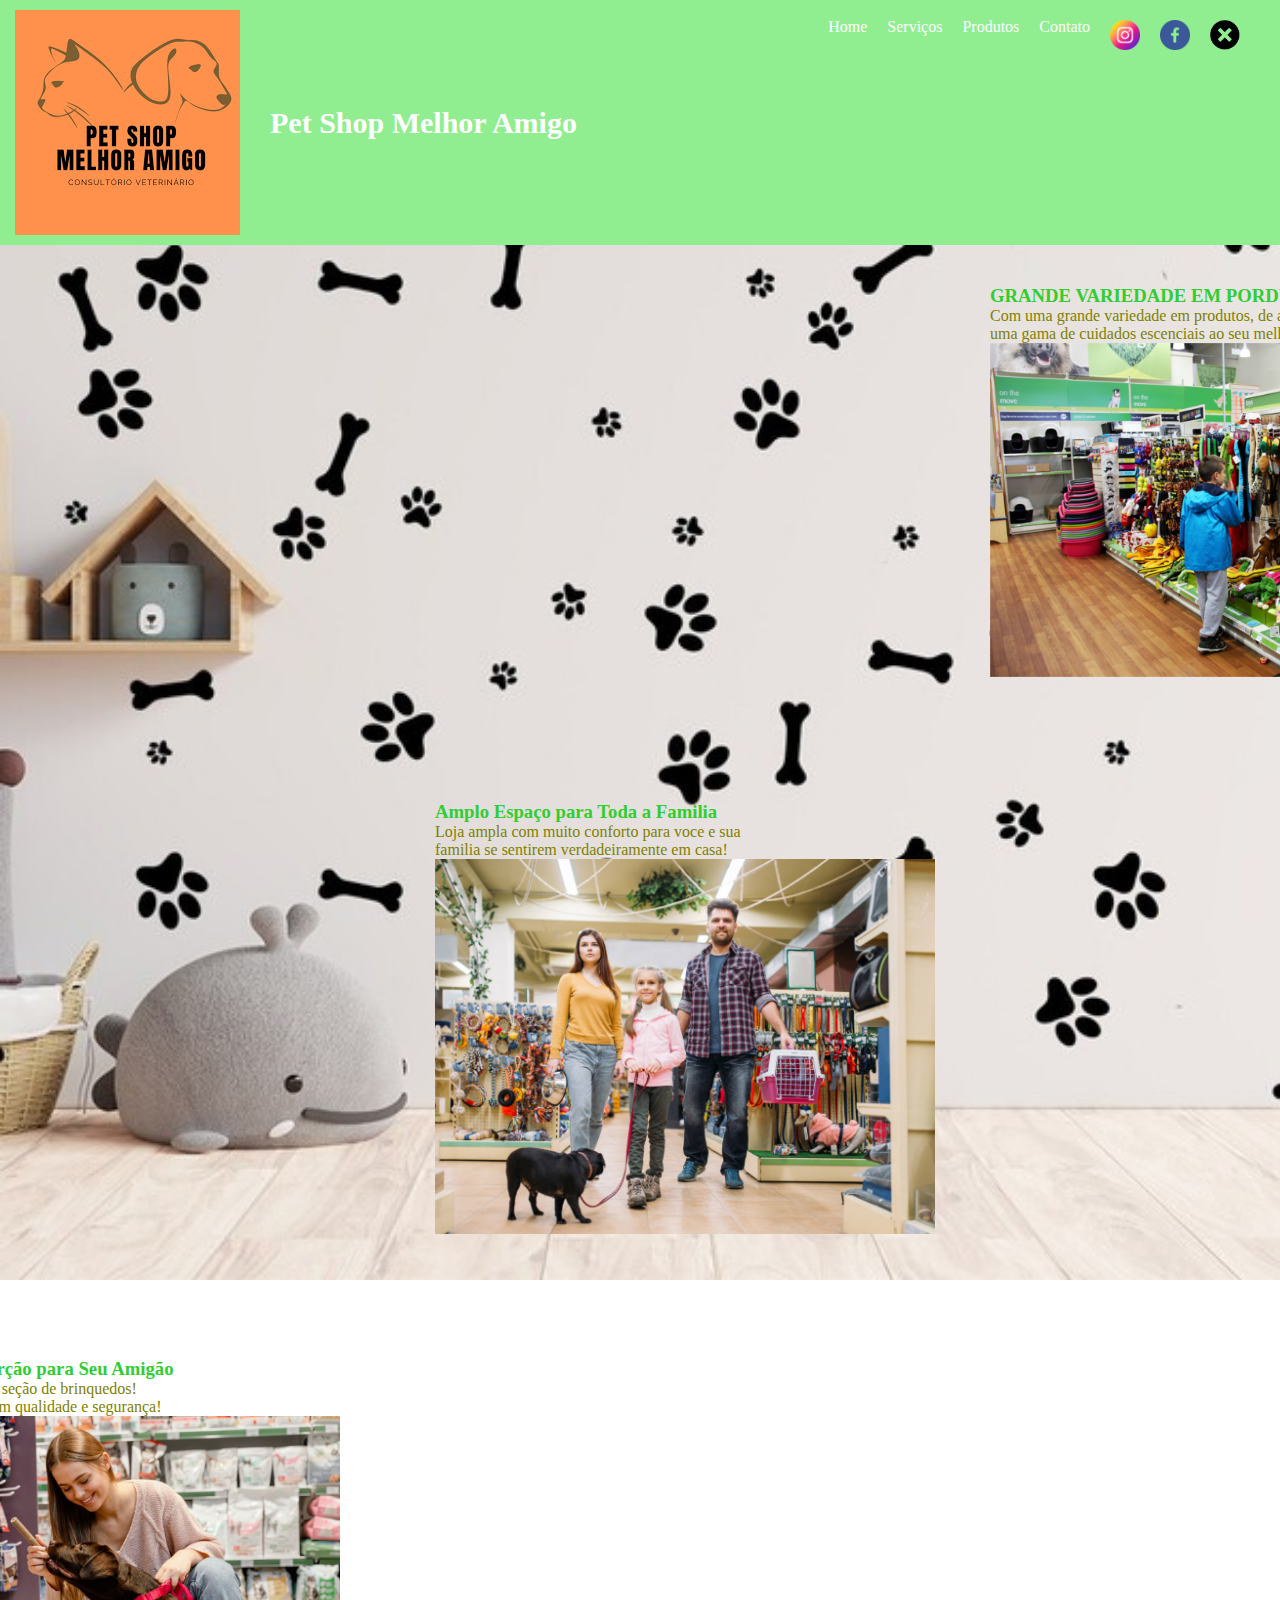
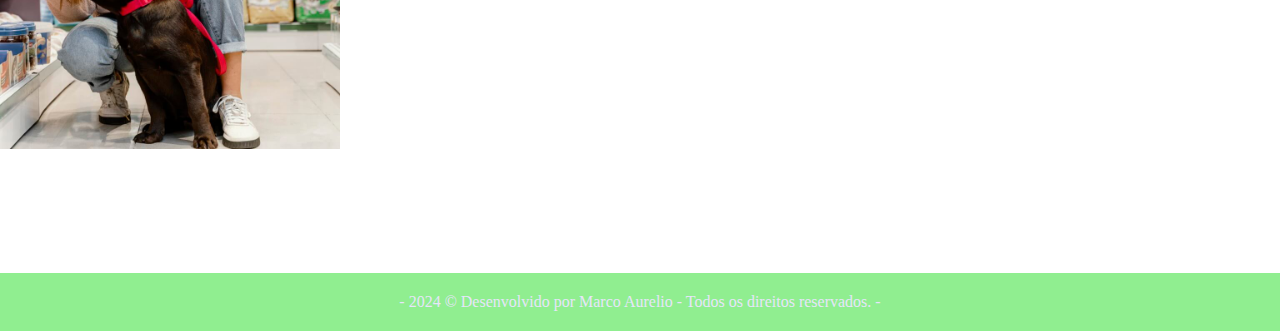
==== index.html @ db621611 "adicionando os arquivos" ====
<!DOCTYPE html>
<html lang="pt-br">
<head>
    <meta charset="UTF-8">
    <meta name="viewport" content="width=device-width, initial-scale=1.0">
    <link rel="preconnect" href="https://fonts.googleapis.com">
    <link rel="preconnect" href="https://fonts.gstatic.com" crossorigin>
    <link href="https://fonts.googleapis.com/css2?family=Roboto+Slab:wght@100..900&family=Roboto:ital,wght@0,100;0,300;0,400;0,500;0,700;0,900;1,100;1,300;1,400;1,500;1,700;1,900&display=swap" rel="stylesheet">
    <link rel="stylesheet" href="./style.css">
    <title>Pet Shop Melhor Amigo / Home</title>
</head>
<body>
    <header>
        <div class="container">
            <img src="./imagens/foto_logo.png" alt="">
            <h2>Pet Shop Melhor Amigo</h2>
        </div>
        <nav>
            <ul class="ancora">
                <li><a href="index.html">Home</a></li>
                <li><a href="servicos.html">Serviços</a></li>
                <li><a href="produtos.html">Produtos</a></li>
                <li><a href="contato.html">Contato</a></li>
                <li><a href="https://www.instagram.com/" target="_blank"><img src="/imagens/icon_instagran2.jpeg" alt="Icone Instagran"></a></li>
                <li><a href="https://www.facebook.com/" target="_blank"><img src="./imagens/icon_faceboock.png" alt="Icone Faceboock"></a></li>
                <li><a href="https://x.com/" target="_blank"><img src="./imagens/icon-X.jpg" alt="Icone Tik Tok"></a></li>
            </ul>
        </nav>
    </header>
    <main>
        
          <div class="texto">
            <div class="imagens" id="div1">
                <h3>GRANDE VARIEDADE EM PORDUTOS</h3>
                <P>Com uma grande variedade em produtos, de alta qualidade proporcionando uma gama de cuidados escenciais ao seu melhor amigo!</P>
                <img src="./imagens/pet-shop-um-negocio-de-sucesso.jpg" alt="">
              </div>
               <div class="imagens" id="div2">
               <h3>Amplo Espaço para Toda a Familia</h3>
                <P>Loja ampla com muito conforto para voce e sua <br> familia se sentirem verdadeiramente em casa!</P>
                <img src="./imagens/definir-publico-alvo-veterinario-capa-blogpost.jpg" alt="">
               </div>
               <div class="imagens" id="div3">
               <h3>Um Mundo de Diverção para Seu Amigão</h3>
                <P>Seu pet vai amar a nossa seção de brinquedos!<br>
                    Tudo de mais atrativo com qualidade e segurança!</P>
                <img src="./imagens/melhor.jpg" alt="">
               </div>
          </div>
    </main>
    <footer>
        <p>
            - 2024 &copy; Desenvolvido por Marco Aurelio - Todos os direitos reservados. -
        </p>
    </footer>
</body>
</html>
---- style.css ----
* {
    box-sizing: border-box;
    margin: 0;
    padding: 0;
    text-decoration: none;
}

.roboto-slab-uniquifier {
  font-family: "Roboto Slab", serif;
  font-optical-sizing: auto;
  font-weight: bold;
  font-style: normal;
}

/* body */

body {
    background-image: url(./foto_racoes/adesivo_de_parede_patinhas.jpg);
    background-size: cover;
    background-repeat: no-repeat;
    background-attachment: fixed; 
}

/* HEADER */

header {
    display: flex;
    justify-content: space-between;
    align-items: flex-start;
    flex-direction: row;
    background-color:#90EE90;
}

header .container {
    display: flex;
    justify-content: space-between;
    align-items: center;
    flex-direction: row;
    gap: 10px;
    color: white;
    padding: 10px;
    margin-left: 5px;

}
header .ancora {
    display: flex;
    justify-content: space-around;
    align-items: center;
    flex-direction: row;
    margin-right: 40px;
    text-decoration: none;
    
}
header .ancora a {
    color: white;
} 

header h2 {
    margin-left: 20px;
    font-size: 30px;
}

ul {
    all: unset;
    display: flex;
    gap: 20px;
}

header li {
    all: unset;
}

header li a img {
    width: 30px;
    margin-top: 20px;
    margin-right: 0;
}

.lista {
    font-size: 20px;
}

.texto {
    display: flex;
    align-items: center;
    flex-direction: column;
    padding: 40px;
}

.texto p {
    .texto {
    color: #808000;
}
    
.texto h2 {
       margin: 0;
        color:  #32CD32;
    }
}
.texto h3 {
       margin: 0;
        color:  #32CD32;
    }

.apresentacao1 {
    display: flex;
    justify-content: center;
    align-items: center;
    flex-direction: column;
    margin-top: 50px;
    margin-bottom: 50px; 
    color: #006400;
}

.apresentacao1 h2 {
    margin-top: 20px;
    margin-bottom: 10px;
}

.apresentacao img {
    width: 300px;
}

.apresentacao li p {
    display: flex;
    justify-content: center;
    align-items: center;
    flex-direction: row;
    color: #808000;
}

.promocao {
    color: rgb(94, 32, 156);
    display: flex;
    justify-content: center;
    align-items: center;
    margin-bottom: 30px;
}

#div1 {
    padding-left: 1200px;    
} 

#div1 p {
    color: #808000;
}

#div2 {
    
    padding-left: 90px;
    padding-top: 120px;
}

#div2 {
    color: #808000
}
#div3 {    
  
  padding-top: 120px;
 padding-right: 1100px;
 padding-bottom: 80px;
}

#div3 {
    color: #808000;
}

.contato {
    display: flex;
    justify-content: center;
    align-items: center;
    flex-direction: column;
}

.imagens img{
    width: 500px;
}

.lista ul li{
    display: flex;
    justify-content: center;
    align-items: center;
    flex-direction: column;
}

.contato {
    display: flex;
    justify-content: center;
    align-items: center;
    flex-direction: column;
    margin-top: 20px;
    margin-bottom: 20px;
}

.contato h2 {
    color: #006400;
    margin-bottom: 20px;
    font-size: 50px;
}

.contato label {
    align-items: center;
    color: #808000;
}

.contato textarea {
    width: 500px;
    height: 80px;
    resize: none;
}

.contato input {
    width: 500px;
    height: 30px;
}

.btn {
    flex-direction: column;
    justify-content: center;
    align-items: center;
    background-color: #90EE90;
    color: white;
    padding: 10px 20px;
    border: none;
    border-radius: 5px;
    cursor: pointer;
    margin-top: 20px; 
}
    
    
    button:hover {
        border: 1px solid #ffc506;
        background-color: transparent;
        color: #ffc506;
    }

/* rodape */

footer {
    background-color: #90EE90;
    display: flex;
    justify-content: center;
    
    padding: 20px;
}

footer p {
    color: #E6E6FA;
}


/* header img {
    display: flex;
    justify-content: center;
} */ 


/* .container {
    display: flex;
    justify-content: space-around;
    align-items: center;
}

.container img {
    width: 80px;
}

.menu {
    display: flex;
    justify-content: space-around;
    align-items: center;
    flex-direction: row;
} 

.menu img {
    width: 60px;
    display: flex;
    justify-content: space-between;
    align-items: center;
    flex-direction: row;
    text-decoration: none;
} */
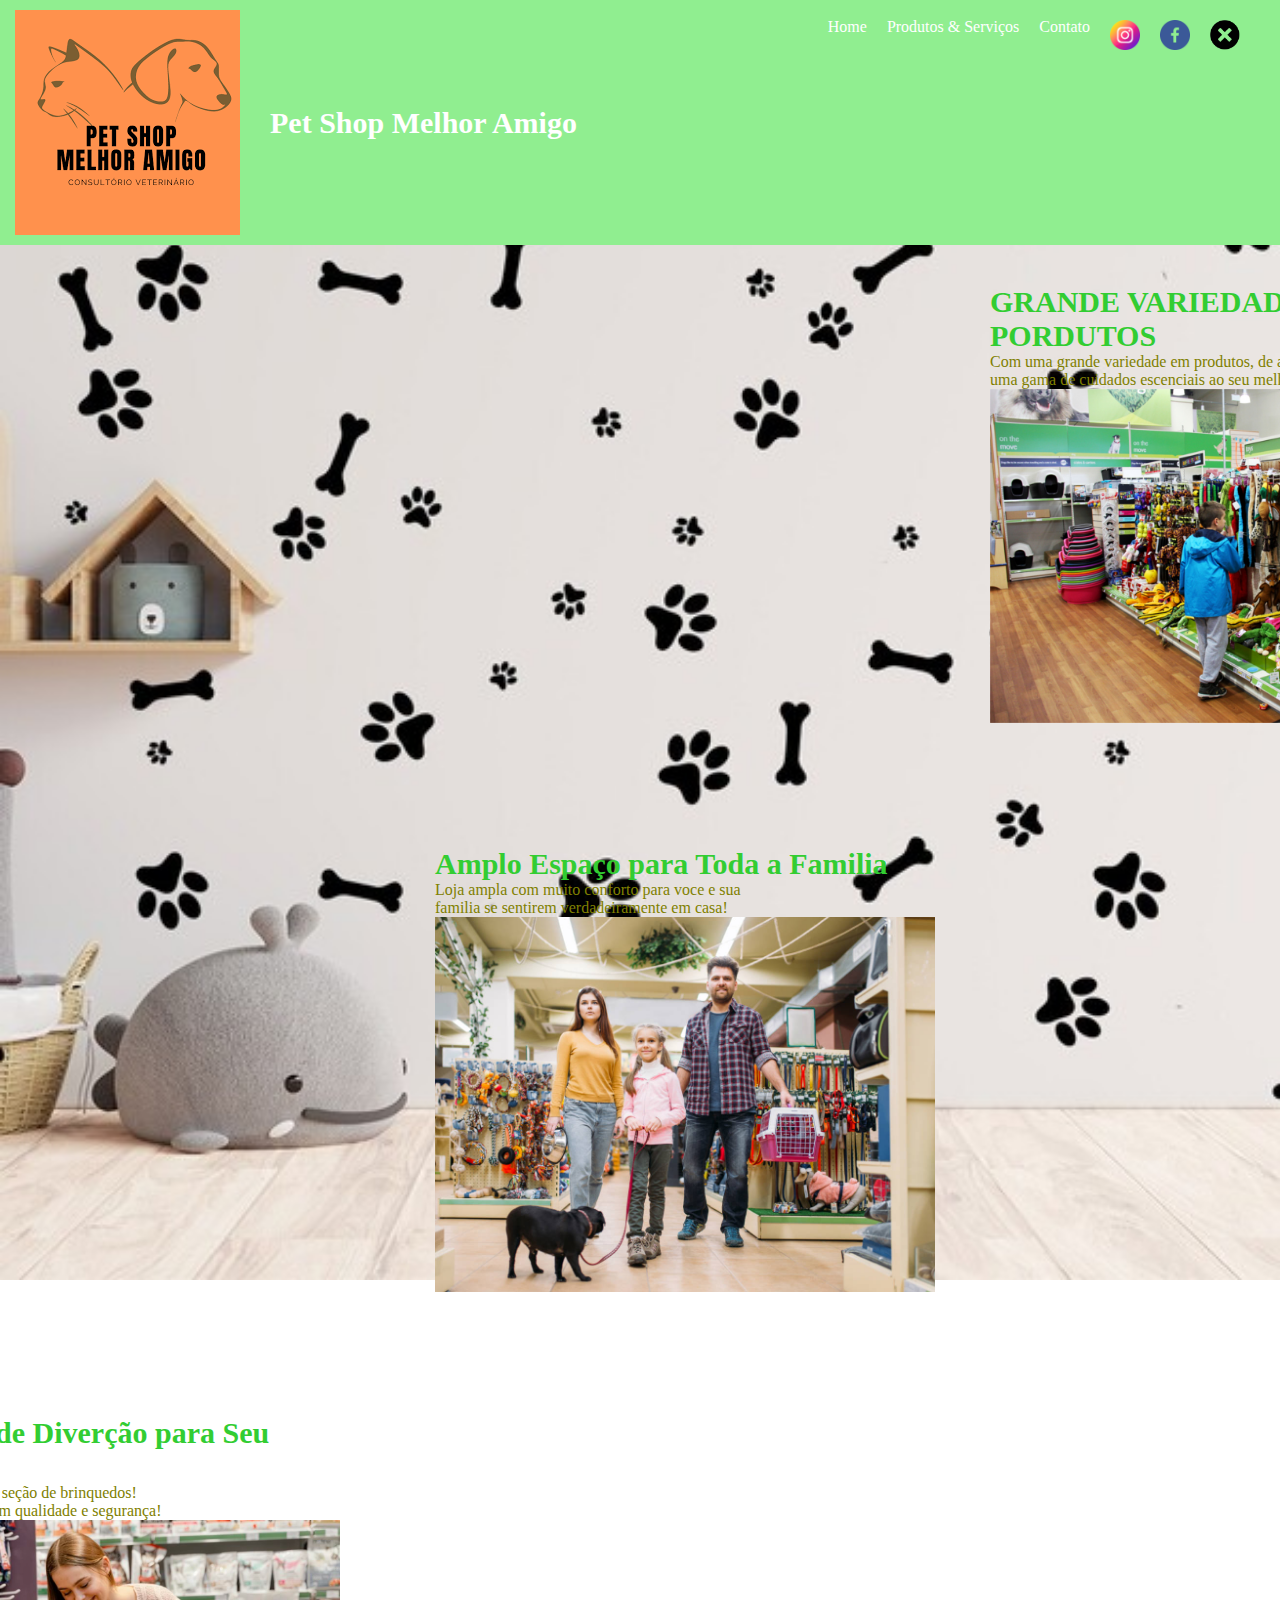
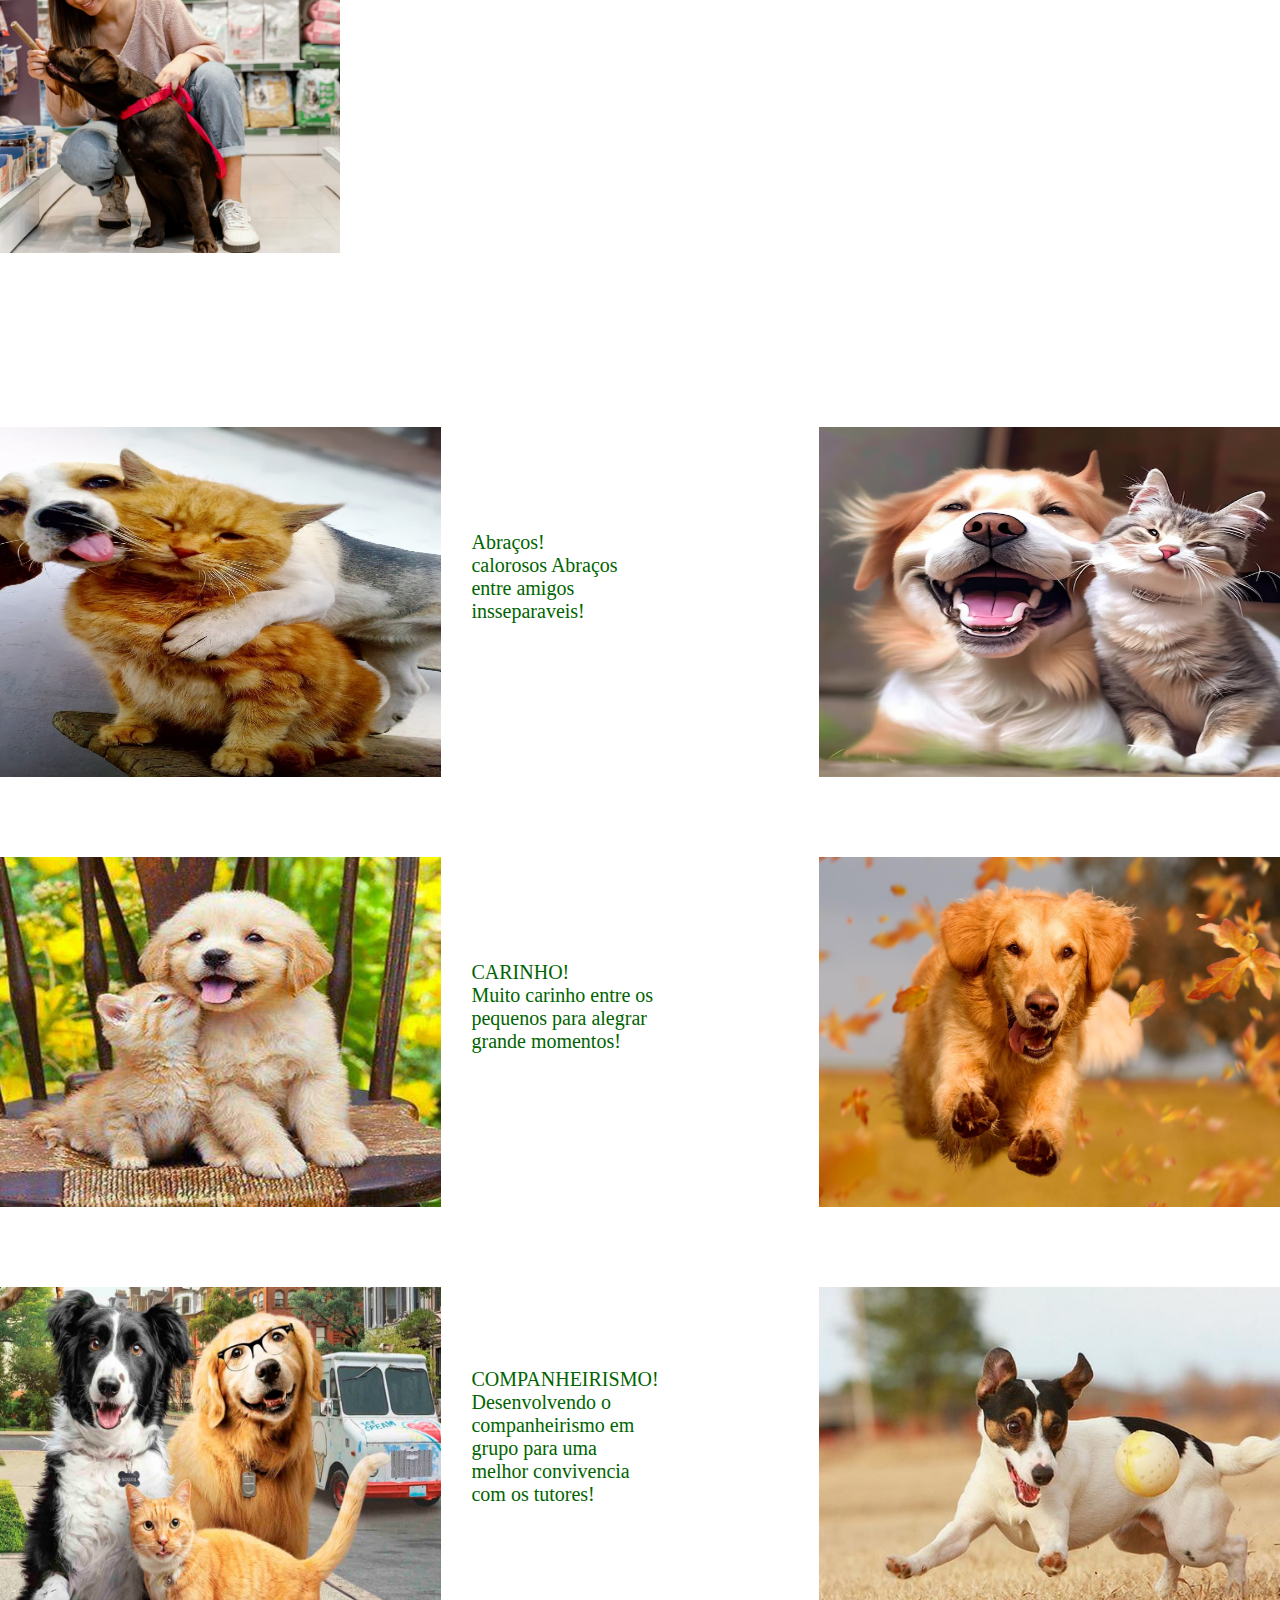
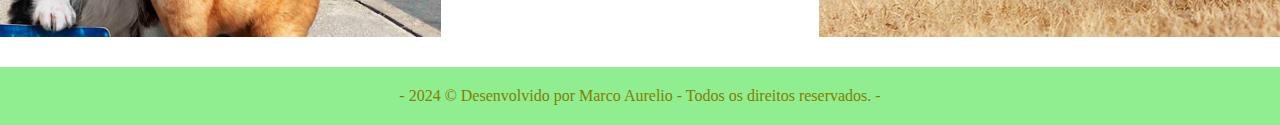
==== commit 7655fae7: "first commit" ====
--- a/index.html
+++ b/index.html
@@ -18,8 +18,7 @@
         <nav>
             <ul class="ancora">
                 <li><a href="index.html">Home</a></li>
-                <li><a href="servicos.html">Serviços</a></li>
-                <li><a href="produtos.html">Produtos</a></li>
+                <li><a href="produto_servico.html">Produtos & Serviços</a></li>
                 <li><a href="contato.html">Contato</a></li>
                 <li><a href="https://www.instagram.com/" target="_blank"><img src="/imagens/icon_instagran2.jpeg" alt="Icone Instagran"></a></li>
                 <li><a href="https://www.facebook.com/" target="_blank"><img src="./imagens/icon_faceboock.png" alt="Icone Faceboock"></a></li>
@@ -47,6 +46,29 @@
                 <img src="./imagens/melhor.jpg" alt="">
                </div>
           </div>
+          <section class="fotos">
+            
+            
+                <img src="./pet_feliz/abraço_cachorro_gato.jpeg" alt="cachorro abraçando um gato">
+                <p>Abraços! <br> calorosos Abraços entre amigos insseparaveis!</p>
+            
+                <img src="./pet_feliz/amigos-felizes.avif" alt="cachorro abraçando um gato">
+                <p>SORISOS! <br>Muitos sorisos em um local propicio para novas amizades!</p>
+           
+                
+                    <img src="./pet_feliz/beijo_gato_cachorro.jpg" alt="cachorro abraçando um gato">
+                    <p>CARINHO! <br>Muito carinho entre os pequenos para alegrar grande momentos!</p>
+                
+                    <img src="./pet_feliz/cachorro_feliz.jpg" alt="cachorro abraçando um gato">
+                
+                    <p>LIBERDADE! <br> Toda liberdade para expressar e estravasar toda á alegria!</p>
+            
+                <img src="./pet_feliz/trio_feliz.jpg" alt="cachorro abraçando um gato">
+            
+                <p>COMPANHEIRISMO! <br>Desenvolvendo o companheirismo em grupo para uma melhor convivencia com os tutores!</p>
+                <img src="./pet_feliz/cachorros-felizes-bola.jpg" alt="cachorro abraçando um gato">
+                <p>DIVERSSÃO! <br>Um mundo de diverssão garantida com muita pratica de esportes!</p>
+           </section>
     </main>
     <footer>
         <p>
--- a/style.css
+++ b/style.css
@@ -19,7 +19,10 @@
     background-size: cover;
     background-repeat: no-repeat;
     background-attachment: fixed; 
-}
+    
+    
+}
+
 
 /* HEADER */
 
@@ -30,6 +33,7 @@
     flex-direction: row;
     background-color:#90EE90;
 }
+
 
 header .container {
     display: flex;
@@ -100,6 +104,7 @@
 .texto h3 {
        margin: 0;
         color:  #32CD32;
+        font-size: 30px;
     }
 
 .apresentacao1 {
@@ -188,7 +193,7 @@
     justify-content: center;
     align-items: center;
     flex-direction: column;
-    margin-top: 20px;
+    margin-top: 125px;
     margin-bottom: 20px;
 }
 
@@ -218,7 +223,7 @@
     flex-direction: column;
     justify-content: center;
     align-items: center;
-    background-color: #90EE90;
+    background-color: #808000;
     color: white;
     padding: 10px 20px;
     border: none;
@@ -228,11 +233,50 @@
 }
     
     
-    button:hover {
-        border: 1px solid #ffc506;
-        background-color: transparent;
-        color: #ffc506;
+button:hover {
+    border: 1px solid #ffc506;
+    background-color: transparent;
+    color: #ffc506;
     }
+
+.fotos {
+    display: flex;
+    justify-content: center;
+    align-items: center;
+    flex-direction: column;
+    margin-bottom: 30px;
+    max-width: 100%;
+    
+}
+
+.fotos2 {
+    display: flex; 
+    justify-content: center;
+    align-items: center;
+    flex-direction: row;
+    max-width: 10%;
+    padding-left: 500px; 
+}
+
+.fotos3 {
+    display: flex;
+    justify-content: center;
+    align-items: center;
+    flex-direction: column;
+    max-width: 10%;
+    padding-left: 500px;
+}
+
+.feliz {
+    display: flex;
+    justify-content: center;
+    align-items: center;
+    flex-direction: row;
+    margin-top: 40px;
+    margin-bottom: 40px;
+}
+
+
 
 /* rodape */
 
@@ -240,43 +284,37 @@
     background-color: #90EE90;
     display: flex;
     justify-content: center;
-    
     padding: 20px;
 }
 
 footer p {
-    color: #E6E6FA;
-}
-
-
-/* header img {
-    display: flex;
-    justify-content: center;
-} */ 
-
-
-/* .container {
-    display: flex;
-    justify-content: space-around;
-    align-items: center;
-}
-
-.container img {
-    width: 80px;
-}
-
-.menu {
-    display: flex;
-    justify-content: space-around;
-    align-items: center;
-    flex-direction: row;
-} 
-
-.menu img {
-    width: 60px;
-    display: flex;
-    justify-content: space-between;
-    align-items: center;
-    flex-direction: row;
-    text-decoration: none;
-} */+    color: #808000;
+}
+
+section h4 {
+    display: flex;
+    justify-content: center;
+    font-size: 50px;
+    color: #006400;
+    margin-top: 30px;
+}
+
+.fotos {
+    display: grid;
+    grid-template-columns: repeat(4, 1fr);
+    grid-template-rows: repeat(3, 1fr);
+    gap: 30px; 
+  }
+
+  .fotos img {
+    width: 500px;
+    height: 350px;
+    margin-left: 130px;
+    
+    margin-top: 50px;
+  }
+
+  .fotos p {
+    font-size: 20px;
+    color: #006400;
+  }